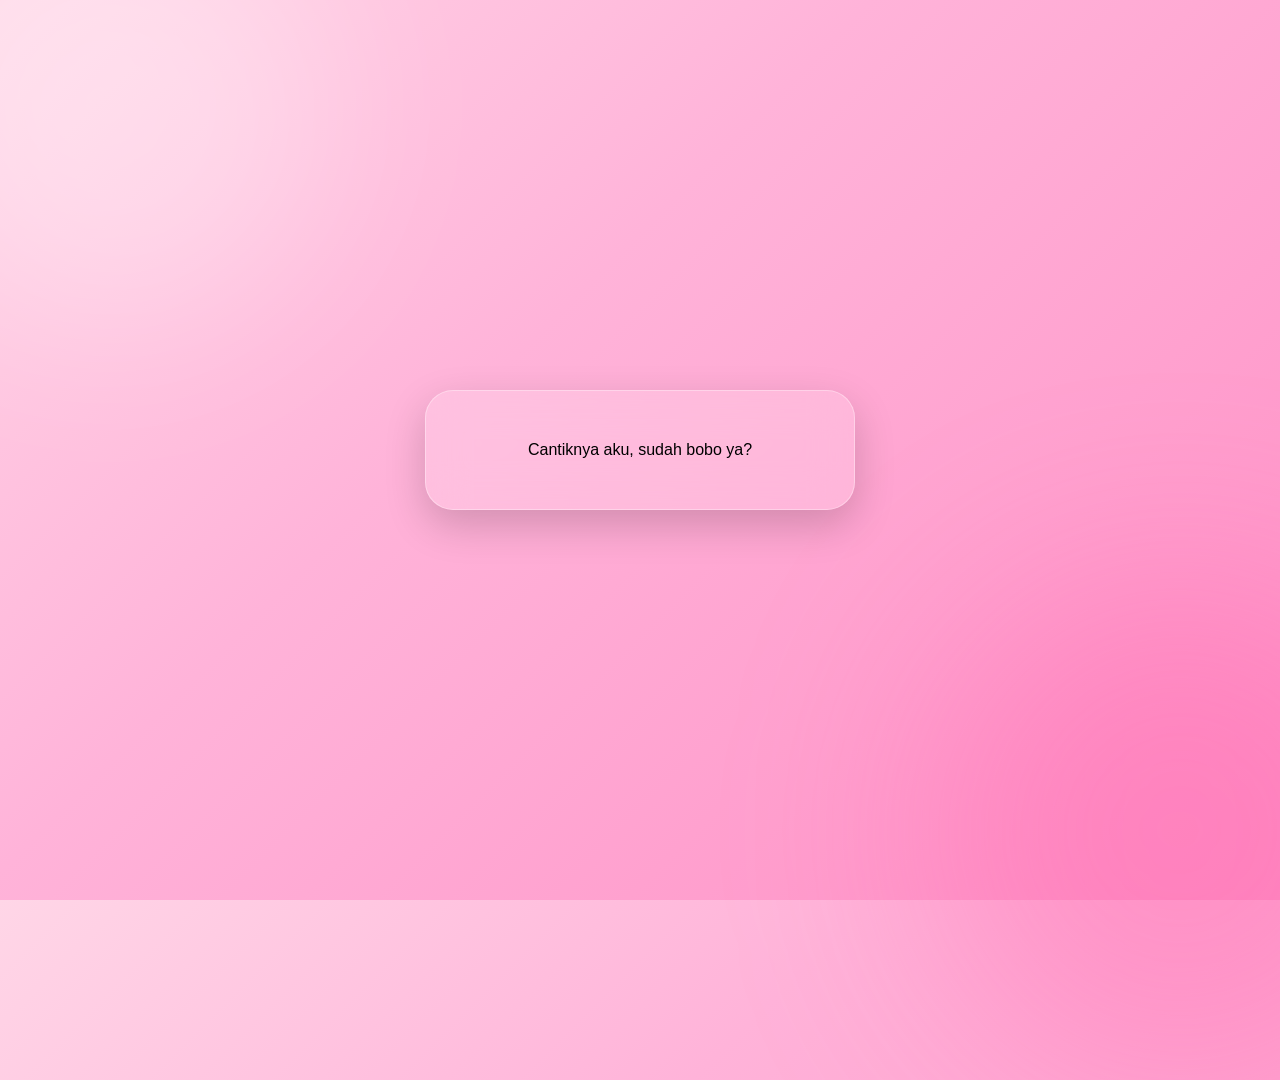
==== message.html @ 5468b7ce "update file" ====
<!DOCTYPE html>
<html lang="id">
<head>
    <meta charset="UTF-8">
    <meta name="viewport" content="width=device-width, initial-scale=1.0">
    <title>For You ❤️</title>

    <link rel="stylesheet" href="style.css">
</head>
<body>

<div id="container">

    <div id="text"></div>

    <div id="ending">
        <h1>Selamat malam,<br>cantiknya aku. 🌙🤍</h1>
         <button id="replay">Putar Lagi </button>
    </div>
</div>
<video id="bgm" playsinline style="display:none" preload="auto">
<source src="assets/audio/musik.mp4" type="video/mp4">
</video>

<script src="script.js"></script>

</body>
</html>
---- style.css ----
*{
    margin:0;
    padding:0;
    box-sizing:border-box;
}

body{

    font-family:'Poppins',sans-serif;

    width:100%;
    height:100vh;

    display:flex;
    justify-content:center;
    align-items:center;

    overflow:hidden;

    background:linear-gradient(
        135deg,
        #ffd6e7 0%,
        #ffb3d9 40%,
        #ff8fc5 100%
    );

}

/* Background Blur */

body::before{

    content:"";

    position:absolute;
    width:450px;
    height:450px;

    background:#ffffff50;

    border-radius:50%;

    top:-120px;
    left:-120px;

    filter:blur(90px);

}

body::after{

    content:"";

    position:absolute;

    width:500px;
    height:500px;

    background:#ff5ea850;

    border-radius:50%;

    bottom:-180px;
    right:-150px;

    filter:blur(100px);

}

/* Card */

#container{

    position:relative;

    z-index:2;

    width:90%;
    max-width:430px;

    padding:50px 35px;

    text-align:center;

    border-radius:28px;

    background:rgba(255,255,255,.18);

    backdrop-filter:blur(20px);

    border:1px solid rgba(255,255,255,.35);

    box-shadow:
    0 15px 40px rgba(0,0,0,.18);

}

/* Title */

h1{

    color:white;

    font-size:30px;

    font-weight:600;

    margin-bottom:10px;

}

p{

    color:white;

    opacity:.9;

    margin-bottom:40px;

    font-size:15px;

    line-height:1.8;

}

/* Button */

#startAudio{

    width:100%;

    padding:16px;

    border:none;

    border-radius:50px;

    background:white;

    color:#ff4f9a;

    font-size:17px;

    font-weight:600;

    cursor:pointer;

    transition:.35s;

    box-shadow:
    0 10px 25px rgba(255,78,153,.25);

}

#startAudio:hover{

    transform:translateY(-4px);

    box-shadow:
    0 20px 35px rgba(255,78,153,.35);

}

#startAudio:active{

    transform:scale(.96);

}

/* ========================= */
/* ENDING */
/* ========================= */

#ending{

    display:none;

    text-align:center;

    animation:fadeIn 1.2s ease;

}

#ending h1{

    font-size:2.8rem;

    color:white;

    margin-bottom:15px;

    font-weight:600;

}

#ending p{

    color:rgba(255,255,255,.9);

    max-width:420px;

    margin:0 auto 40px;

    line-height:1.8;

    font-size:16px;

}

/* Tombol Replay */

#replay{

    padding:16px 42px;

    border:none;

    border-radius:999px;

    background:linear-gradient(135deg,#ff77b7,#ff5d9e);

    color:white;

    font-size:16px;

    font-weight:600;

    cursor:pointer;

    transition:.35s;

    box-shadow:0 15px 35px rgba(255,93,158,.35);

}

#replay:hover{

    transform:translateY(-4px);

    box-shadow:0 22px 40px rgba(255,93,158,.45);

}

#replay:active{

    transform:scale(.96);

}

@keyframes fadeIn{

    from{

        opacity:0;
        transform:translateY(20px);

    }

    to{

        opacity:1;
        transform:translateY(0);

    }

}

.heart{

    position:fixed;

    bottom:-30px;

    animation:heartFloat 5s linear forwards;

    pointer-events:none;

    z-index:999;

}

@keyframes heartFloat{

    0%{

        opacity:0;
        transform:translateY(0) scale(.5);

    }

    20%{

        opacity:1;

    }

    100%{

        opacity:0;
        transform:translateY(-110vh) scale(1.3);

    }

}

/* Fade saat pindah halaman */

body{

    transition: opacity .6s ease, transform .6s ease;

}

body.fade{

    opacity:0;

    transform:scale(.98);

}

/* ========================= */
/* Responsive (HP) */
/* ========================= */
@media (max-width: 768px){

    body{

        padding: 16px;

    }

    #container{

        padding: 26px 18px;

        border-radius: 22px;

        max-width: 92vw;

    }

    h1{

        font-size: 24px;

    }

    p{

        font-size: 14px;

        margin-bottom: 26px;

        line-height: 1.7;

    }

    #ending h1{

        font-size: 2.2rem;

    }

    #ending p{

        font-size: 15px;

        padding: 0 6px;

    }

    #startAudio{

        font-size: 16px;

        padding: 14px;

    }

    #replay{

        padding: 14px 34px;

    }

}
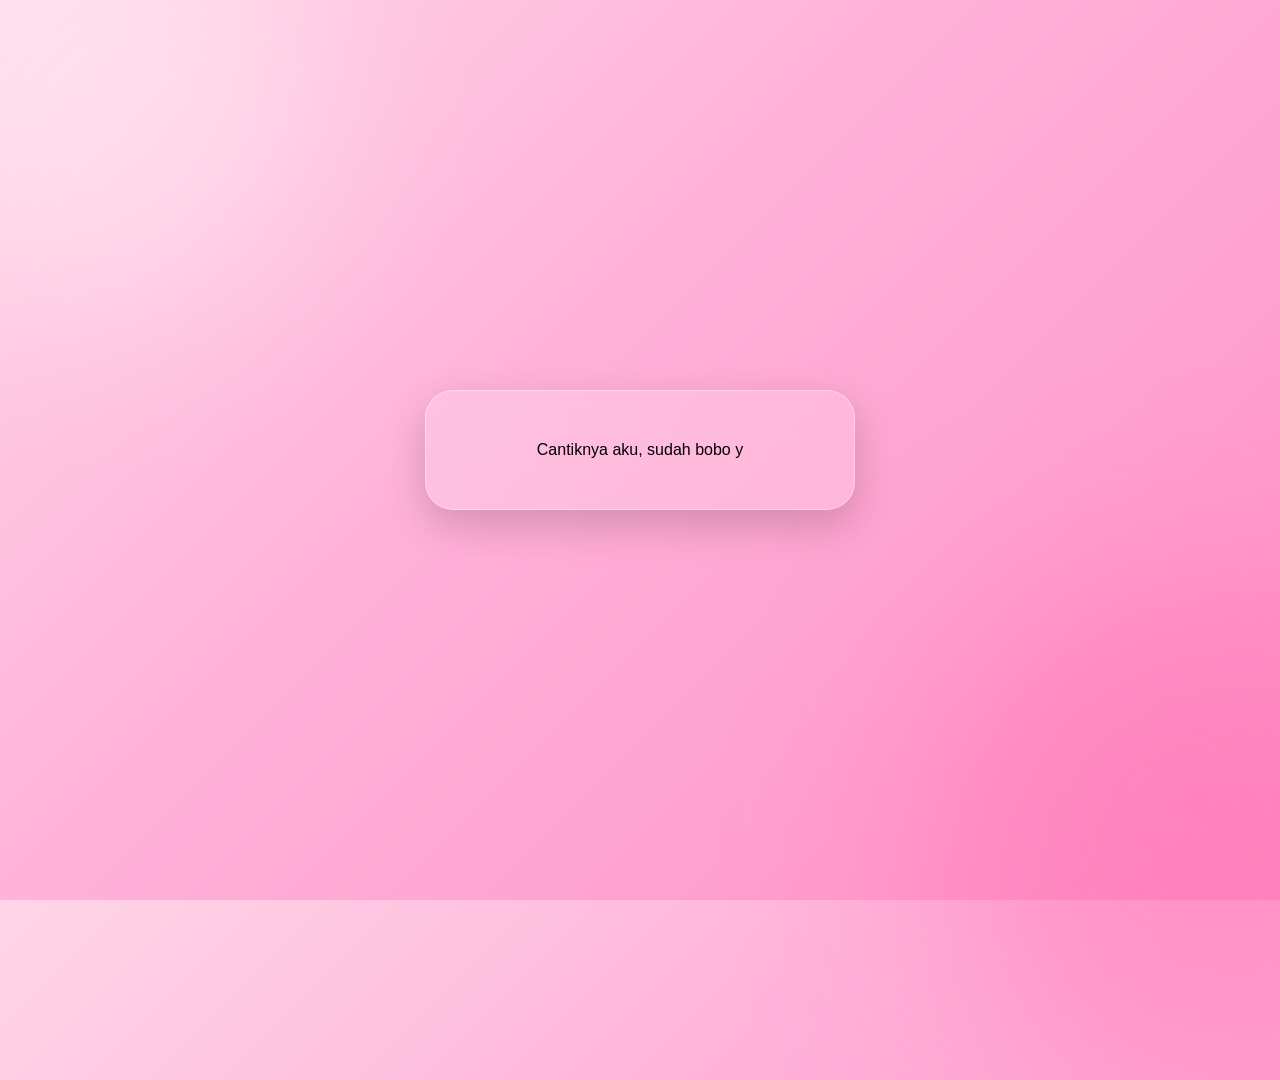
==== commit a4f8c883: "update new" ====
--- a/message.html
+++ b/message.html
@@ -14,7 +14,8 @@
     <div id="text"></div>
 
     <div id="ending">
-        <h1>Selamat malam,<br>cantiknya aku. 🌙🤍</h1>
+         <h3>aisah putrina</h3>
+        <h1>Good Night,<br>🌙SAYANG🤍</h1>
          <button id="replay">Putar Lagi </button>
     </div>
 </div>
--- a/style.css
+++ b/style.css
@@ -181,6 +181,18 @@
 
 }
 
+#ending h3{
+
+    font-size:1,8rem;
+
+    color:white;
+
+    margin-bottom:15px;
+
+    font-weight:600;
+
+}
+
 #ending h1{
 
     font-size:2.8rem;
